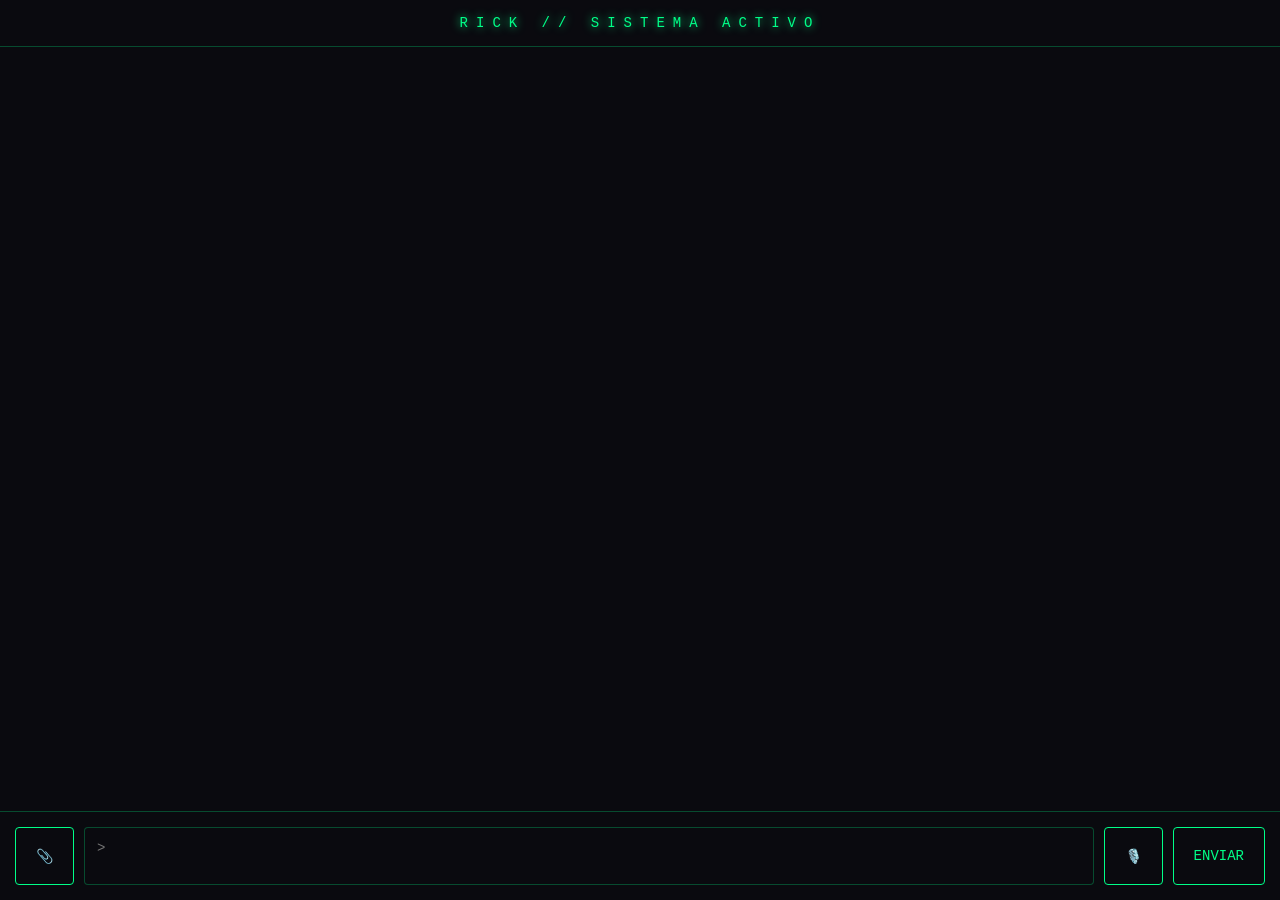
==== asistente_v2/static/index.html @ c2e17d93 "fix: voz web funcional, mejoras de seguridad en index.html" ====
<!DOCTYPE html>
<html lang="es">
<head>
    <meta charset="UTF-8">
    <meta name="viewport" content="width=device-width, initial-scale=1.0">
    <title>RICK</title>
    <style>
        * { margin: 0; padding: 0; box-sizing: border-box; }

        body {
            background: #0a0a0f;
            color: #00ff88;
            font-family: 'Courier New', monospace;
            height: 100vh;
            display: flex;
            flex-direction: column;
        }

        #header {
            padding: 15px;
            border-bottom: 1px solid #00ff8844;
            text-align: center;
            letter-spacing: 8px;
            font-size: 14px;
            color: #00ff88;
            text-shadow: 0 0 10px #00ff88;
        }

        #chat {
            flex: 1;
            overflow-y: auto;
            padding: 20px;
            display: flex;
            flex-direction: column;
            gap: 15px;
        }

        .mensaje {
            max-width: 80%;
            padding: 12px 16px;
            border-radius: 4px;
            font-size: 14px;
            line-height: 1.5;
        }

        .usuario {
            align-self: flex-end;
            background: #001a0a;
            border: 1px solid #00ff8844;
            color: #00ff88;
        }

        .rick {
            align-self: flex-start;
            background: #0a001a;
            border: 1px solid #8800ff44;
            color: #cc88ff;
        }

        .rick .nombre {
            font-size: 11px;
            color: #8800ff;
            margin-bottom: 5px;
            letter-spacing: 3px;
        }

        .rick-audio {
            display: flex;
            gap: 5px;
            align-items: center;
            margin-top: 8px;
            flex-wrap: wrap;
        }

        .rick-audio button {
            background: none;
            border: 1px solid #8800ff44;
            color: #cc88ff;
            padding: 4px 8px;
            cursor: pointer;
            border-radius: 3px;
            font-size: 11px;
            transition: all 0.2s;
        }

        .rick-audio button:hover {
            border-color: #8800ff;
            background: #8800ff11;
        }

        .rick-audio button:disabled {
            opacity: 0.5;
            cursor: not-allowed;
        }

        .rick-audio button.activo {
            border-color: #00ff88;
            color: #00ff88;
        }

        #input-area {
            padding: 15px;
            border-top: 1px solid #00ff8844;
            display: flex;
            gap: 10px;
        }

        #input {
            flex: 1;
            background: #0a0a0f;
            border: 1px solid #00ff8844;
            color: #00ff88;
            padding: 12px;
            font-family: 'Courier New', monospace;
            font-size: 14px;
            outline: none;
            border-radius: 4px;
            resize: none;
            max-height: 100px;
            min-height: 40px;
            overflow-y: auto;
        }

        #input:focus {
            border-color: #00ff88;
            box-shadow: 0 0 8px #00ff8844;
        }

        #send, #mic, #attach {
            background: transparent;
            border: 1px solid #00ff88;
            color: #00ff88;
            padding: 12px 20px;
            cursor: pointer;
            font-family: 'Courier New', monospace;
            font-size: 14px;
            border-radius: 4px;
            transition: all 0.2s;
        }

        #send:hover, #mic:hover, #attach:hover {
            background: #00ff8822;
            box-shadow: 0 0 10px #00ff8844;
        }

        #mic.grabando {
            background: #ff0000cc;
            border-color: #ff0000;
            color: #ffffff;
            box-shadow: 0 0 15px #ff0000;
        }

        #attach.activo {
            background: #00ff8822;
            border-color: #00ff88;
        }

        .cargando {
            color: #00ff8866;
            font-size: 12px;
            letter-spacing: 3px;
        }

        /* Modal */
        #inbox-modal {
            display: none;
            position: fixed;
            top: 0;
            left: 0;
            right: 0;
            bottom: 0;
            background: rgba(0, 0, 0, 0.8);
            z-index: 1000;
            justify-content: center;
            align-items: center;
        }

        #inbox-modal.abierto {
            display: flex;
        }

        #modal-content {
            background: #0a0a0f;
            border: 2px solid #00ff88;
            border-radius: 8px;
            width: 90%;
            max-width: 500px;
            max-height: 80vh;
            display: flex;
            flex-direction: column;
            box-shadow: 0 0 20px #00ff8844;
        }

        #modal-header {
            padding: 15px;
            border-bottom: 2px solid #00ff88;
            display: flex;
            justify-content: space-between;
            align-items: center;
        }

        #modal-close {
            background: none;
            border: none;
            color: #00ff88;
            cursor: pointer;
            font-size: 20px;
        }

        #modal-close:hover {
            color: #ff0000;
        }

        #modal-body {
            flex: 1;
            overflow-y: auto;
            padding: 15px;
            display: flex;
            flex-direction: column;
            gap: 15px;
        }

        #drop-zone {
            padding: 25px;
            border: 2px dashed #00ff88;
            border-radius: 4px;
            text-align: center;
            cursor: pointer;
            transition: all 0.2s;
            font-size: 12px;
            background: #0a001a;
        }

        #drop-zone:hover {
            border-color: #00ff88;
            background: #00ff8811;
        }

        #drop-zone.dragover {
            border-color: #00ff88;
            background: #00ff8822;
            box-shadow: 0 0 10px #00ff8844;
        }

        #file-input {
            display: none;
        }

        #files-list {
            flex: 1;
            overflow-y: auto;
        }

        .file-item {
            padding: 10px;
            margin: 5px 0;
            background: #0a001a;
            border: 1px solid #8800ff44;
            border-radius: 4px;
            cursor: pointer;
            transition: all 0.2s;
            display: flex;
            justify-content: space-between;
            align-items: center;
            font-size: 12px;
        }

        .file-item:hover {
            border-color: #8800ff;
            background: #0a001a99;
        }

        .file-item.seleccionado {
            border-color: #00ff88;
            background: #001a0a;
        }

        .file-name {
            flex: 1;
            word-break: break-all;
        }

        .file-delete {
            background: none;
            border: none;
            color: #cc88ff;
            cursor: pointer;
            padding: 5px;
            margin-left: 5px;
        }

        .file-delete:hover {
            color: #ff0000;
        }

        #selected-info {
            padding: 10px;
            background: #001a0a;
            border: 1px solid #00ff8844;
            border-radius: 4px;
            font-size: 12px;
            text-align: center;
        }

        #selected-info.activo {
            border-color: #00ff88;
            color: #00ff88;
        }

        /* RESPONSIVE */
        @media (max-width: 768px) {
            #header {
                padding: 12px;
                font-size: 12px;
            }

            #chat {
                padding: 15px;
                gap: 10px;
            }

            .mensaje {
                font-size: 13px;
                padding: 10px 12px;
                max-width: 90%;
            }

            #input-area {
                padding: 12px;
                gap: 8px;
            }

            #input {
                font-size: 14px;
                padding: 10px;
            }

            #send, #mic, #attach {
                padding: 10px 15px;
                font-size: 12px;
            }

            #modal-content {
                width: 95%;
                max-height: 90vh;
            }

            #drop-zone {
                padding: 20px;
                font-size: 11px;
            }

            .file-item {
                font-size: 11px;
                padding: 8px;
            }

            #modal-header {
                padding: 12px;
            }

            #modal-body {
                padding: 12px;
            }
        }

        @media (max-width: 480px) {
            #header {
                padding: 10px;
                font-size: 11px;
                letter-spacing: 4px;
            }

            #chat {
                padding: 10px;
                gap: 8px;
            }

            .mensaje {
                font-size: 12px;
                padding: 8px 10px;
                max-width: 95%;
            }

            #input-area {
                padding: 10px;
                gap: 5px;
            }

            #input {
                font-size: 13px;
                padding: 10px;
            }

            #send, #mic, #attach {
                padding: 10px 12px;
                font-size: 11px;
                min-width: 40px;
                min-height: 40px;
                display: flex;
                align-items: center;
                justify-content: center;
            }

            #modal-content {
                width: 95%;
                max-height: 85vh;
            }

            #drop-zone {
                padding: 15px;
                font-size: 10px;
                margin: 8px;
            }

            .file-item {
                font-size: 10px;
                padding: 7px;
                margin: 3px 0;
            }

            #modal-header {
                padding: 10px;
                font-size: 12px;
            }

            #modal-body {
                padding: 10px;
                gap: 10px;
            }

            #selected-info {
                font-size: 11px;
                padding: 8px;
            }
        }
    </style>
</head>
<body>
    <div id="header">RICK // SISTEMA ACTIVO</div>

    <div id="chat"></div>

    <div id="input-area">
        <button id="attach">📎</button>
        <textarea id="input" placeholder=">" autocomplete="off"></textarea>
        <button id="mic">🎙️</button>
        <button id="send">ENVIAR</button>
    </div>

    <!-- Modal de Inbox -->
    <div id="inbox-modal">
        <div id="modal-content">
            <div id="modal-header">
                <span>📁 INBOX</span>
                <button id="modal-close">✕</button>
            </div>
            <div id="modal-body">
                <div id="drop-zone">
                    📤 Arrastra archivos aquí<br>
                    <span style="font-size: 10px; color: #00ff8866;">.py .txt .md .json</span>
                </div>
                <div id="files-list"></div>
                <div id="selected-info">Sin archivo seleccionado</div>
            </div>
        </div>
    </div>

    <input id="file-input" type="file" accept=".py,.txt,.md,.json" multiple>

    <script>
        const API_URL = "https://cling-immodest-case.ngrok-free.dev/chat";
        const API_AUDIO_URL = "https://cling-immodest-case.ngrok-free.dev/audio";
        const API_UPLOAD_URL = "https://cling-immodest-case.ngrok-free.dev/upload";
        const API_INBOX_URL = "https://cling-immodest-case.ngrok-free.dev/inbox";
        const API_DELETE_URL = "https://cling-immodest-case.ngrok-free.dev/inbox";
        const API_CHAT_ARCHIVO_URL = "https://cling-immodest-case.ngrok-free.dev/chat-archivo";
        const API_SPEAK_URL = "https://cling-immodest-case.ngrok-free.dev/speak";
        const API_KEY = "kyy007351andy's#key";

        const chat = document.getElementById("chat");
        const input = document.getElementById("input");
        const send = document.getElementById("send");
        const mic = document.getElementById("mic");
        const attach = document.getElementById("attach");
        const inboxModal = document.getElementById("inbox-modal");
        const modalClose = document.getElementById("modal-close");
        const dropZone = document.getElementById("drop-zone");
        const fileInput = document.getElementById("file-input");
        const filesList = document.getElementById("files-list");
        const selectedInfo = document.getElementById("selected-info");

        let grabando = false;
        let mediaRecorder;
        let audioChunks = [];
        let audioContext;
        let stream;
        let archivoSeleccionado = null;

        function agregarMensaje(texto, tipo) {
            const div = document.createElement("div");
            div.className = `mensaje ${tipo}`;
            if (tipo === "rick") {
                const nombreDiv = document.createElement("div");
                nombreDiv.className = "nombre";
                nombreDiv.textContent = "RICK //";
                div.appendChild(nombreDiv);

                const textoDiv = document.createElement("div");
                textoDiv.textContent = texto;
                div.appendChild(textoDiv);

                // Agregar contenedor para controles de voz
                const audioDiv = document.createElement("div");
                audioDiv.className = "rick-audio";
                div.appendChild(audioDiv);

                // Crear botón para iniciar reproducción
                const btnVoz = document.createElement("button");
                btnVoz.textContent = "🔊 ESCUCHAR";
                btnVoz.addEventListener("click", () => reproducirRespuesta(texto, audioDiv));
                audioDiv.appendChild(btnVoz);
            } else {
                div.textContent = texto;
            }
            chat.appendChild(div);
            chat.scrollTop = chat.scrollHeight;
        }

        async function reproducirRespuesta(texto, audioContainer) {
            try {
                // Reutilizar el botón ya existente (creado en agregarMensaje)
                const btn = audioContainer.querySelector("button");
                const audioState = audioContainer.dataset.audioState || "none";

                if (audioState === "none") {
                    btn.textContent = "⏳ GENERANDO...";
                    btn.disabled = true;
                    audioContainer.dataset.audioState = "generating";

                    const res = await fetch(API_SPEAK_URL, {
                        method: "POST",
                        headers: {
                            "Content-Type": "application/json",
                            "x-api-key": API_KEY
                        },
                        body: JSON.stringify({ texto })
                    });

                    if (!res.ok) {
                        throw new Error("Error generando audio");
                    }

                    const audioBlob = await res.blob();
                    const audioUrl = URL.createObjectURL(audioBlob);
                    const audio = new Audio(audioUrl);
                    audioContainer.dataset.audio = audioUrl;
                    audioContainer.audio = audio;

                    btn.disabled = false;
                    btn.textContent = "🔊 ESCUCHAR";
                    audioContainer.dataset.audioState = "ready";

                    let pauseTimeout = null;

                    btn.onclick = (e) => {
                        e.stopPropagation();
                        const currentState = audioContainer.dataset.audioState;

                        if (currentState === "playing") {
                            // Pause
                            audio.pause();
                            btn.textContent = "⏸️ PAUSADO";
                            audioContainer.dataset.audioState = "paused";

                            // Auto-stop después de 15s
                            pauseTimeout = setTimeout(() => {
                                audio.pause();
                                audio.currentTime = 0;
                                btn.textContent = "🔊 ESCUCHAR";
                                btn.classList.remove("activo");
                                audioContainer.dataset.audioState = "ready";
                            }, 15000);

                        } else if (currentState === "paused") {
                            // Resume
                            if (pauseTimeout) {
                                clearTimeout(pauseTimeout);
                                pauseTimeout = null;
                            }
                            audio.play();
                            btn.textContent = "⏸️ REPRODUCIENDO";
                            btn.classList.add("activo");
                            audioContainer.dataset.audioState = "playing";

                        } else if (currentState === "ready") {
                            // Play
                            audio.play();
                            btn.textContent = "⏸️ REPRODUCIENDO";
                            btn.classList.add("activo");
                            audioContainer.dataset.audioState = "playing";
                        }
                    };

                    audio.onended = () => {
                        btn.textContent = "🔊 ESCUCHAR";
                        btn.classList.remove("activo");
                        audioContainer.dataset.audioState = "ready";
                        if (pauseTimeout) clearTimeout(pauseTimeout);
                    };

                    audio.onerror = () => {
                        btn.textContent = "🔊 ERROR";
                        btn.disabled = true;
                    };
                }

            } catch (e) {
                console.error("Error:", e);
                const btn = audioContainer.querySelector("button");
                if (btn) {
                    btn.textContent = "🔊 ESCUCHAR";
                    btn.disabled = false;
                }
                audioContainer.dataset.audioState = "none";
            }
        }

        // ============ MODAL ============
        attach.addEventListener("click", () => {
            inboxModal.classList.add("abierto");
            cargarArchivos();
        });

        modalClose.addEventListener("click", () => {
            inboxModal.classList.remove("abierto");
        });

        inboxModal.addEventListener("click", (e) => {
            if (e.target === inboxModal) {
                inboxModal.classList.remove("abierto");
            }
        });

        // ============ AUDIO ============
        async function iniciarGrabacion() {
            try {
                stream = await navigator.mediaDevices.getUserMedia({ audio: true });
                audioContext = new (window.AudioContext || window.webkitAudioContext)();
                mediaRecorder = new MediaRecorder(stream);
                audioChunks = [];

                mediaRecorder.ondataavailable = (event) => {
                    audioChunks.push(event.data);
                };

                mediaRecorder.onstop = async () => {
                    const audioBlob = new Blob(audioChunks, { type: "audio/wav" });
                    await enviarAudio(audioBlob);
                };

                mediaRecorder.start();
                grabando = true;
                mic.classList.add("grabando");
                mic.textContent = "⏹️";
            } catch (e) {
                agregarMensaje("Error al acceder al micrófono.", "rick");
            }
        }

        function detenerGrabacion() {
            if (mediaRecorder && grabando) {
                mediaRecorder.stop();
                grabando = false;
                mic.classList.remove("grabando");
                mic.textContent = "🎙️";
                stream.getTracks().forEach(track => track.stop());
            }
        }

        async function enviarAudio(audioBlob) {
            const cargando = document.createElement("div");
            cargando.className = "mensaje rick cargando";
            cargando.textContent = "transcribiendo...";
            chat.appendChild(cargando);

            try {
                const formData = new FormData();
                formData.append("file", audioBlob, "audio.wav");

                const res = await fetch(API_AUDIO_URL, {
                    method: "POST",
                    headers: {
                        "x-api-key": API_KEY
                    },
                    body: formData
                });
                const data = await res.json();
                chat.removeChild(cargando);

                if (data.error) {
                    agregarMensaje(`Error: ${data.error}`, "rick");
                } else {
                    input.value = data.texto_transcrito;
                    input.focus();
                }
            } catch (e) {
                if (chat.contains(cargando)) {
                    chat.removeChild(cargando);
                }
                agregarMensaje("Error de conexión.", "rick");
            }
        }

        // ============ CHAT ============
        async function enviar() {
            const texto = input.value.trim();
            if (!texto) return;

            agregarMensaje(texto, "usuario");
            input.value = "";

            const cargando = document.createElement("div");
            cargando.className = "mensaje rick cargando";
            cargando.textContent = "procesando...";
            chat.appendChild(cargando);

            try {
                let url = API_URL;
                let body = { texto };

                // Si hay archivo seleccionado, usar endpoint de chat-archivo
                if (archivoSeleccionado) {
                    url = API_CHAT_ARCHIVO_URL + "?nombre=" + encodeURIComponent(archivoSeleccionado);
                }

                const res = await fetch(url, {
                    method: "POST",
                    headers: {
                        "Content-Type": "application/json",
                        "x-api-key": API_KEY
                    },
                    body: JSON.stringify(body)
                });
                const data = await res.json();
                chat.removeChild(cargando);
                if (data.error) {
                    agregarMensaje(`Error: ${data.error}`, "rick");
                } else {
                    agregarMensaje(data.respuesta, "rick");
                }
            } catch (e) {
                chat.removeChild(cargando);
                agregarMensaje("Error de conexión.", "rick");
            }
        }

        // ============ INBOX ============
        async function cargarArchivos() {
            try {
                const res = await fetch(API_INBOX_URL, {
                    headers: {
                        "x-api-key": API_KEY
                    }
                });
                const data = await res.json();
                mostrarArchivos(data.archivos);
            } catch (e) {
                console.error("Error cargando archivos:", e);
            }
        }

        function mostrarArchivos(archivos) {
            filesList.innerHTML = "";

            if (archivos.length === 0) {
                filesList.innerHTML = '<div style="color: #00ff8866; font-size: 11px; text-align: center; padding: 20px;">Sin archivos subidos</div>';
                return;
            }

            archivos.forEach(archivo => {
                const div = document.createElement("div");
                div.className = "file-item";
                if (archivoSeleccionado === archivo.nombre) {
                    div.classList.add("seleccionado");
                }

                div.innerHTML = `
                    <span class="file-name">${archivo.nombre}</span>
                    <button class="file-delete">✕</button>
                `;

                div.querySelector(".file-delete").addEventListener("click", (e) => {
                    e.stopPropagation();
                    eliminarArchivo(archivo.nombre);
                });

                div.addEventListener("click", () => {
                    document.querySelectorAll(".file-item").forEach(f => f.classList.remove("seleccionado"));
                    div.classList.add("seleccionado");
                    archivoSeleccionado = archivo.nombre;
                    attach.classList.add("activo");
                    selectedInfo.textContent = `✓ ${archivo.nombre} seleccionado`;
                    selectedInfo.classList.add("activo");
                });

                filesList.appendChild(div);
            });
        }

        async function subirArchivo(file) {
            const formData = new FormData();
            formData.append("file", file);

            try {
                const res = await fetch(API_UPLOAD_URL, {
                    method: "POST",
                    headers: {
                        "x-api-key": API_KEY
                    },
                    body: formData
                });

                if (res.ok) {
                    cargarArchivos();
                } else {
                    const data = await res.json();
                    agregarMensaje(`Error: ${data.detail}`, "rick");
                }
            } catch (e) {
                agregarMensaje("Error al subir archivo.", "rick");
            }
        }

        async function eliminarArchivo(nombre) {
            try {
                const res = await fetch(API_DELETE_URL + "/" + encodeURIComponent(nombre), {
                    method: "DELETE",
                    headers: {
                        "x-api-key": API_KEY
                    }
                });

                if (res.ok) {
                    if (archivoSeleccionado === nombre) {
                        archivoSeleccionado = null;
                        attach.classList.remove("activo");
                        selectedInfo.textContent = "Sin archivo seleccionado";
                        selectedInfo.classList.remove("activo");
                    }
                    cargarArchivos();
                }
            } catch (e) {
                console.error("Error eliminando archivo:", e);
            }
        }

        // ============ EVENT LISTENERS ============
        send.addEventListener("click", enviar);
        input.addEventListener("keypress", e => {
            if (e.key === "Enter" && !e.shiftKey) {
                e.preventDefault();
                enviar();
            }
        });

        // Auto-ajustar altura del textarea
        input.addEventListener("input", () => {
            input.style.height = "auto";
            input.style.height = Math.min(input.scrollHeight, 100) + "px";
        });

        mic.addEventListener("mousedown", iniciarGrabacion);
        mic.addEventListener("mouseup", detenerGrabacion);
        mic.addEventListener("mouseleave", detenerGrabacion);

        mic.addEventListener("touchstart", (e) => {
            e.preventDefault();
            iniciarGrabacion();
        });
        mic.addEventListener("touchend", (e) => {
            e.preventDefault();
            detenerGrabacion();
        });

        dropZone.addEventListener("click", () => fileInput.click());

        dropZone.addEventListener("dragover", (e) => {
            e.preventDefault();
            dropZone.classList.add("dragover");
        });

        dropZone.addEventListener("dragleave", () => {
            dropZone.classList.remove("dragover");
        });

        dropZone.addEventListener("drop", (e) => {
            e.preventDefault();
            dropZone.classList.remove("dragover");

            const files = e.dataTransfer.files;
            for (let file of files) {
                subirArchivo(file);
            }
        });

        fileInput.addEventListener("change", (e) => {
            const files = e.target.files;
            for (let file of files) {
                subirArchivo(file);
            }
            fileInput.value = "";
        });
    </script>
</body>
</html>
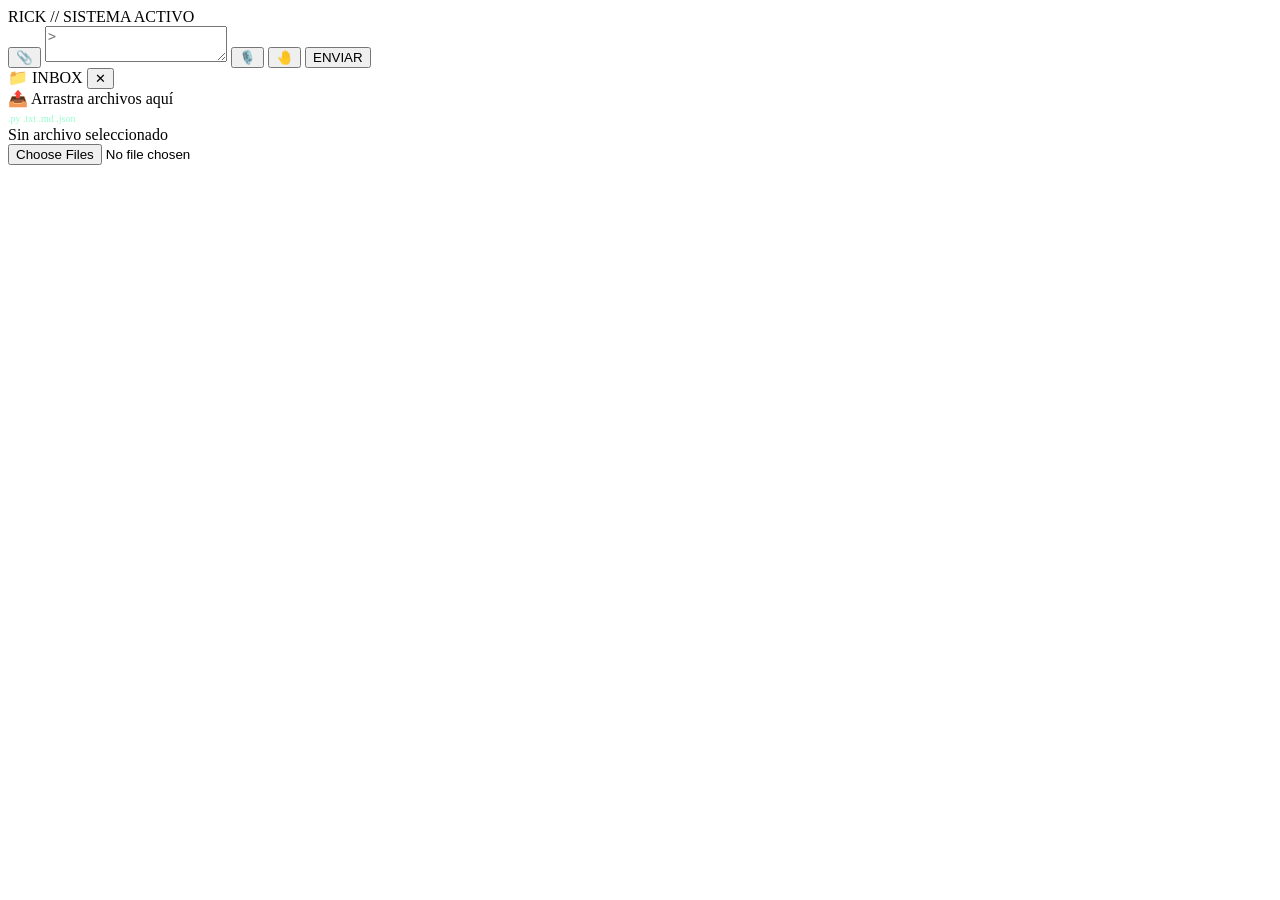
==== commit 2fbaca24: "fix: barra de entrada fija al fondo y visible con teclado virtual abierto La barra de input quedaba " ====
--- a/asistente_v2/static/index.html
+++ b/asistente_v2/static/index.html
@@ -2,439 +2,9 @@
 <html lang="es">
 <head>
     <meta charset="UTF-8">
-    <meta name="viewport" content="width=device-width, initial-scale=1.0">
+    <meta name="viewport" content="width=device-width, initial-scale=1.0, interactive-widget=resizes-content">
     <title>RICK</title>
-    <style>
-        * { margin: 0; padding: 0; box-sizing: border-box; }
-
-        body {
-            background: #0a0a0f;
-            color: #00ff88;
-            font-family: 'Courier New', monospace;
-            height: 100vh;
-            display: flex;
-            flex-direction: column;
-        }
-
-        #header {
-            padding: 15px;
-            border-bottom: 1px solid #00ff8844;
-            text-align: center;
-            letter-spacing: 8px;
-            font-size: 14px;
-            color: #00ff88;
-            text-shadow: 0 0 10px #00ff88;
-        }
-
-        #chat {
-            flex: 1;
-            overflow-y: auto;
-            padding: 20px;
-            display: flex;
-            flex-direction: column;
-            gap: 15px;
-        }
-
-        .mensaje {
-            max-width: 80%;
-            padding: 12px 16px;
-            border-radius: 4px;
-            font-size: 14px;
-            line-height: 1.5;
-        }
-
-        .usuario {
-            align-self: flex-end;
-            background: #001a0a;
-            border: 1px solid #00ff8844;
-            color: #00ff88;
-        }
-
-        .rick {
-            align-self: flex-start;
-            background: #0a001a;
-            border: 1px solid #8800ff44;
-            color: #cc88ff;
-        }
-
-        .rick .nombre {
-            font-size: 11px;
-            color: #8800ff;
-            margin-bottom: 5px;
-            letter-spacing: 3px;
-        }
-
-        .rick-audio {
-            display: flex;
-            gap: 5px;
-            align-items: center;
-            margin-top: 8px;
-            flex-wrap: wrap;
-        }
-
-        .rick-audio button {
-            background: none;
-            border: 1px solid #8800ff44;
-            color: #cc88ff;
-            padding: 4px 8px;
-            cursor: pointer;
-            border-radius: 3px;
-            font-size: 11px;
-            transition: all 0.2s;
-        }
-
-        .rick-audio button:hover {
-            border-color: #8800ff;
-            background: #8800ff11;
-        }
-
-        .rick-audio button:disabled {
-            opacity: 0.5;
-            cursor: not-allowed;
-        }
-
-        .rick-audio button.activo {
-            border-color: #00ff88;
-            color: #00ff88;
-        }
-
-        #input-area {
-            padding: 15px;
-            border-top: 1px solid #00ff8844;
-            display: flex;
-            gap: 10px;
-        }
-
-        #input {
-            flex: 1;
-            background: #0a0a0f;
-            border: 1px solid #00ff8844;
-            color: #00ff88;
-            padding: 12px;
-            font-family: 'Courier New', monospace;
-            font-size: 14px;
-            outline: none;
-            border-radius: 4px;
-            resize: none;
-            max-height: 100px;
-            min-height: 40px;
-            overflow-y: auto;
-        }
-
-        #input:focus {
-            border-color: #00ff88;
-            box-shadow: 0 0 8px #00ff8844;
-        }
-
-        #send, #mic, #attach {
-            background: transparent;
-            border: 1px solid #00ff88;
-            color: #00ff88;
-            padding: 12px 20px;
-            cursor: pointer;
-            font-family: 'Courier New', monospace;
-            font-size: 14px;
-            border-radius: 4px;
-            transition: all 0.2s;
-        }
-
-        #send:hover, #mic:hover, #attach:hover {
-            background: #00ff8822;
-            box-shadow: 0 0 10px #00ff8844;
-        }
-
-        #mic.grabando {
-            background: #ff0000cc;
-            border-color: #ff0000;
-            color: #ffffff;
-            box-shadow: 0 0 15px #ff0000;
-        }
-
-        #attach.activo {
-            background: #00ff8822;
-            border-color: #00ff88;
-        }
-
-        .cargando {
-            color: #00ff8866;
-            font-size: 12px;
-            letter-spacing: 3px;
-        }
-
-        /* Modal */
-        #inbox-modal {
-            display: none;
-            position: fixed;
-            top: 0;
-            left: 0;
-            right: 0;
-            bottom: 0;
-            background: rgba(0, 0, 0, 0.8);
-            z-index: 1000;
-            justify-content: center;
-            align-items: center;
-        }
-
-        #inbox-modal.abierto {
-            display: flex;
-        }
-
-        #modal-content {
-            background: #0a0a0f;
-            border: 2px solid #00ff88;
-            border-radius: 8px;
-            width: 90%;
-            max-width: 500px;
-            max-height: 80vh;
-            display: flex;
-            flex-direction: column;
-            box-shadow: 0 0 20px #00ff8844;
-        }
-
-        #modal-header {
-            padding: 15px;
-            border-bottom: 2px solid #00ff88;
-            display: flex;
-            justify-content: space-between;
-            align-items: center;
-        }
-
-        #modal-close {
-            background: none;
-            border: none;
-            color: #00ff88;
-            cursor: pointer;
-            font-size: 20px;
-        }
-
-        #modal-close:hover {
-            color: #ff0000;
-        }
-
-        #modal-body {
-            flex: 1;
-            overflow-y: auto;
-            padding: 15px;
-            display: flex;
-            flex-direction: column;
-            gap: 15px;
-        }
-
-        #drop-zone {
-            padding: 25px;
-            border: 2px dashed #00ff88;
-            border-radius: 4px;
-            text-align: center;
-            cursor: pointer;
-            transition: all 0.2s;
-            font-size: 12px;
-            background: #0a001a;
-        }
-
-        #drop-zone:hover {
-            border-color: #00ff88;
-            background: #00ff8811;
-        }
-
-        #drop-zone.dragover {
-            border-color: #00ff88;
-            background: #00ff8822;
-            box-shadow: 0 0 10px #00ff8844;
-        }
-
-        #file-input {
-            display: none;
-        }
-
-        #files-list {
-            flex: 1;
-            overflow-y: auto;
-        }
-
-        .file-item {
-            padding: 10px;
-            margin: 5px 0;
-            background: #0a001a;
-            border: 1px solid #8800ff44;
-            border-radius: 4px;
-            cursor: pointer;
-            transition: all 0.2s;
-            display: flex;
-            justify-content: space-between;
-            align-items: center;
-            font-size: 12px;
-        }
-
-        .file-item:hover {
-            border-color: #8800ff;
-            background: #0a001a99;
-        }
-
-        .file-item.seleccionado {
-            border-color: #00ff88;
-            background: #001a0a;
-        }
-
-        .file-name {
-            flex: 1;
-            word-break: break-all;
-        }
-
-        .file-delete {
-            background: none;
-            border: none;
-            color: #cc88ff;
-            cursor: pointer;
-            padding: 5px;
-            margin-left: 5px;
-        }
-
-        .file-delete:hover {
-            color: #ff0000;
-        }
-
-        #selected-info {
-            padding: 10px;
-            background: #001a0a;
-            border: 1px solid #00ff8844;
-            border-radius: 4px;
-            font-size: 12px;
-            text-align: center;
-        }
-
-        #selected-info.activo {
-            border-color: #00ff88;
-            color: #00ff88;
-        }
-
-        /* RESPONSIVE */
-        @media (max-width: 768px) {
-            #header {
-                padding: 12px;
-                font-size: 12px;
-            }
-
-            #chat {
-                padding: 15px;
-                gap: 10px;
-            }
-
-            .mensaje {
-                font-size: 13px;
-                padding: 10px 12px;
-                max-width: 90%;
-            }
-
-            #input-area {
-                padding: 12px;
-                gap: 8px;
-            }
-
-            #input {
-                font-size: 14px;
-                padding: 10px;
-            }
-
-            #send, #mic, #attach {
-                padding: 10px 15px;
-                font-size: 12px;
-            }
-
-            #modal-content {
-                width: 95%;
-                max-height: 90vh;
-            }
-
-            #drop-zone {
-                padding: 20px;
-                font-size: 11px;
-            }
-
-            .file-item {
-                font-size: 11px;
-                padding: 8px;
-            }
-
-            #modal-header {
-                padding: 12px;
-            }
-
-            #modal-body {
-                padding: 12px;
-            }
-        }
-
-        @media (max-width: 480px) {
-            #header {
-                padding: 10px;
-                font-size: 11px;
-                letter-spacing: 4px;
-            }
-
-            #chat {
-                padding: 10px;
-                gap: 8px;
-            }
-
-            .mensaje {
-                font-size: 12px;
-                padding: 8px 10px;
-                max-width: 95%;
-            }
-
-            #input-area {
-                padding: 10px;
-                gap: 5px;
-            }
-
-            #input {
-                font-size: 13px;
-                padding: 10px;
-            }
-
-            #send, #mic, #attach {
-                padding: 10px 12px;
-                font-size: 11px;
-                min-width: 40px;
-                min-height: 40px;
-                display: flex;
-                align-items: center;
-                justify-content: center;
-            }
-
-            #modal-content {
-                width: 95%;
-                max-height: 85vh;
-            }
-
-            #drop-zone {
-                padding: 15px;
-                font-size: 10px;
-                margin: 8px;
-            }
-
-            .file-item {
-                font-size: 10px;
-                padding: 7px;
-                margin: 3px 0;
-            }
-
-            #modal-header {
-                padding: 10px;
-                font-size: 12px;
-            }
-
-            #modal-body {
-                padding: 10px;
-                gap: 10px;
-            }
-
-            #selected-info {
-                font-size: 11px;
-                padding: 8px;
-            }
-        }
-    </style>
+    <link rel="stylesheet" href="/static/css/style.css">
 </head>
 <body>
     <div id="header">RICK // SISTEMA ACTIVO</div>
@@ -445,6 +15,7 @@
         <button id="attach">📎</button>
         <textarea id="input" placeholder=">" autocomplete="off"></textarea>
         <button id="mic">🎙️</button>
+        <button id="handsfree" title="Modo manos libres">🤚</button>
         <button id="send">ENVIAR</button>
     </div>
 
@@ -468,449 +39,6 @@
 
     <input id="file-input" type="file" accept=".py,.txt,.md,.json" multiple>
 
-    <script>
-        const API_URL = "https://cling-immodest-case.ngrok-free.dev/chat";
-        const API_AUDIO_URL = "https://cling-immodest-case.ngrok-free.dev/audio";
-        const API_UPLOAD_URL = "https://cling-immodest-case.ngrok-free.dev/upload";
-        const API_INBOX_URL = "https://cling-immodest-case.ngrok-free.dev/inbox";
-        const API_DELETE_URL = "https://cling-immodest-case.ngrok-free.dev/inbox";
-        const API_CHAT_ARCHIVO_URL = "https://cling-immodest-case.ngrok-free.dev/chat-archivo";
-        const API_SPEAK_URL = "https://cling-immodest-case.ngrok-free.dev/speak";
-        const API_KEY = "kyy007351andy's#key";
-
-        const chat = document.getElementById("chat");
-        const input = document.getElementById("input");
-        const send = document.getElementById("send");
-        const mic = document.getElementById("mic");
-        const attach = document.getElementById("attach");
-        const inboxModal = document.getElementById("inbox-modal");
-        const modalClose = document.getElementById("modal-close");
-        const dropZone = document.getElementById("drop-zone");
-        const fileInput = document.getElementById("file-input");
-        const filesList = document.getElementById("files-list");
-        const selectedInfo = document.getElementById("selected-info");
-
-        let grabando = false;
-        let mediaRecorder;
-        let audioChunks = [];
-        let audioContext;
-        let stream;
-        let archivoSeleccionado = null;
-
-        function agregarMensaje(texto, tipo) {
-            const div = document.createElement("div");
-            div.className = `mensaje ${tipo}`;
-            if (tipo === "rick") {
-                const nombreDiv = document.createElement("div");
-                nombreDiv.className = "nombre";
-                nombreDiv.textContent = "RICK //";
-                div.appendChild(nombreDiv);
-
-                const textoDiv = document.createElement("div");
-                textoDiv.textContent = texto;
-                div.appendChild(textoDiv);
-
-                // Agregar contenedor para controles de voz
-                const audioDiv = document.createElement("div");
-                audioDiv.className = "rick-audio";
-                div.appendChild(audioDiv);
-
-                // Crear botón para iniciar reproducción
-                const btnVoz = document.createElement("button");
-                btnVoz.textContent = "🔊 ESCUCHAR";
-                btnVoz.addEventListener("click", () => reproducirRespuesta(texto, audioDiv));
-                audioDiv.appendChild(btnVoz);
-            } else {
-                div.textContent = texto;
-            }
-            chat.appendChild(div);
-            chat.scrollTop = chat.scrollHeight;
-        }
-
-        async function reproducirRespuesta(texto, audioContainer) {
-            try {
-                // Reutilizar el botón ya existente (creado en agregarMensaje)
-                const btn = audioContainer.querySelector("button");
-                const audioState = audioContainer.dataset.audioState || "none";
-
-                if (audioState === "none") {
-                    btn.textContent = "⏳ GENERANDO...";
-                    btn.disabled = true;
-                    audioContainer.dataset.audioState = "generating";
-
-                    const res = await fetch(API_SPEAK_URL, {
-                        method: "POST",
-                        headers: {
-                            "Content-Type": "application/json",
-                            "x-api-key": API_KEY
-                        },
-                        body: JSON.stringify({ texto })
-                    });
-
-                    if (!res.ok) {
-                        throw new Error("Error generando audio");
-                    }
-
-                    const audioBlob = await res.blob();
-                    const audioUrl = URL.createObjectURL(audioBlob);
-                    const audio = new Audio(audioUrl);
-                    audioContainer.dataset.audio = audioUrl;
-                    audioContainer.audio = audio;
-
-                    btn.disabled = false;
-                    btn.textContent = "🔊 ESCUCHAR";
-                    audioContainer.dataset.audioState = "ready";
-
-                    let pauseTimeout = null;
-
-                    btn.onclick = (e) => {
-                        e.stopPropagation();
-                        const currentState = audioContainer.dataset.audioState;
-
-                        if (currentState === "playing") {
-                            // Pause
-                            audio.pause();
-                            btn.textContent = "⏸️ PAUSADO";
-                            audioContainer.dataset.audioState = "paused";
-
-                            // Auto-stop después de 15s
-                            pauseTimeout = setTimeout(() => {
-                                audio.pause();
-                                audio.currentTime = 0;
-                                btn.textContent = "🔊 ESCUCHAR";
-                                btn.classList.remove("activo");
-                                audioContainer.dataset.audioState = "ready";
-                            }, 15000);
-
-                        } else if (currentState === "paused") {
-                            // Resume
-                            if (pauseTimeout) {
-                                clearTimeout(pauseTimeout);
-                                pauseTimeout = null;
-                            }
-                            audio.play();
-                            btn.textContent = "⏸️ REPRODUCIENDO";
-                            btn.classList.add("activo");
-                            audioContainer.dataset.audioState = "playing";
-
-                        } else if (currentState === "ready") {
-                            // Play
-                            audio.play();
-                            btn.textContent = "⏸️ REPRODUCIENDO";
-                            btn.classList.add("activo");
-                            audioContainer.dataset.audioState = "playing";
-                        }
-                    };
-
-                    audio.onended = () => {
-                        btn.textContent = "🔊 ESCUCHAR";
-                        btn.classList.remove("activo");
-                        audioContainer.dataset.audioState = "ready";
-                        if (pauseTimeout) clearTimeout(pauseTimeout);
-                    };
-
-                    audio.onerror = () => {
-                        btn.textContent = "🔊 ERROR";
-                        btn.disabled = true;
-                    };
-                }
-
-            } catch (e) {
-                console.error("Error:", e);
-                const btn = audioContainer.querySelector("button");
-                if (btn) {
-                    btn.textContent = "🔊 ESCUCHAR";
-                    btn.disabled = false;
-                }
-                audioContainer.dataset.audioState = "none";
-            }
-        }
-
-        // ============ MODAL ============
-        attach.addEventListener("click", () => {
-            inboxModal.classList.add("abierto");
-            cargarArchivos();
-        });
-
-        modalClose.addEventListener("click", () => {
-            inboxModal.classList.remove("abierto");
-        });
-
-        inboxModal.addEventListener("click", (e) => {
-            if (e.target === inboxModal) {
-                inboxModal.classList.remove("abierto");
-            }
-        });
-
-        // ============ AUDIO ============
-        async function iniciarGrabacion() {
-            try {
-                stream = await navigator.mediaDevices.getUserMedia({ audio: true });
-                audioContext = new (window.AudioContext || window.webkitAudioContext)();
-                mediaRecorder = new MediaRecorder(stream);
-                audioChunks = [];
-
-                mediaRecorder.ondataavailable = (event) => {
-                    audioChunks.push(event.data);
-                };
-
-                mediaRecorder.onstop = async () => {
-                    const audioBlob = new Blob(audioChunks, { type: "audio/wav" });
-                    await enviarAudio(audioBlob);
-                };
-
-                mediaRecorder.start();
-                grabando = true;
-                mic.classList.add("grabando");
-                mic.textContent = "⏹️";
-            } catch (e) {
-                agregarMensaje("Error al acceder al micrófono.", "rick");
-            }
-        }
-
-        function detenerGrabacion() {
-            if (mediaRecorder && grabando) {
-                mediaRecorder.stop();
-                grabando = false;
-                mic.classList.remove("grabando");
-                mic.textContent = "🎙️";
-                stream.getTracks().forEach(track => track.stop());
-            }
-        }
-
-        async function enviarAudio(audioBlob) {
-            const cargando = document.createElement("div");
-            cargando.className = "mensaje rick cargando";
-            cargando.textContent = "transcribiendo...";
-            chat.appendChild(cargando);
-
-            try {
-                const formData = new FormData();
-                formData.append("file", audioBlob, "audio.wav");
-
-                const res = await fetch(API_AUDIO_URL, {
-                    method: "POST",
-                    headers: {
-                        "x-api-key": API_KEY
-                    },
-                    body: formData
-                });
-                const data = await res.json();
-                chat.removeChild(cargando);
-
-                if (data.error) {
-                    agregarMensaje(`Error: ${data.error}`, "rick");
-                } else {
-                    input.value = data.texto_transcrito;
-                    input.focus();
-                }
-            } catch (e) {
-                if (chat.contains(cargando)) {
-                    chat.removeChild(cargando);
-                }
-                agregarMensaje("Error de conexión.", "rick");
-            }
-        }
-
-        // ============ CHAT ============
-        async function enviar() {
-            const texto = input.value.trim();
-            if (!texto) return;
-
-            agregarMensaje(texto, "usuario");
-            input.value = "";
-
-            const cargando = document.createElement("div");
-            cargando.className = "mensaje rick cargando";
-            cargando.textContent = "procesando...";
-            chat.appendChild(cargando);
-
-            try {
-                let url = API_URL;
-                let body = { texto };
-
-                // Si hay archivo seleccionado, usar endpoint de chat-archivo
-                if (archivoSeleccionado) {
-                    url = API_CHAT_ARCHIVO_URL + "?nombre=" + encodeURIComponent(archivoSeleccionado);
-                }
-
-                const res = await fetch(url, {
-                    method: "POST",
-                    headers: {
-                        "Content-Type": "application/json",
-                        "x-api-key": API_KEY
-                    },
-                    body: JSON.stringify(body)
-                });
-                const data = await res.json();
-                chat.removeChild(cargando);
-                if (data.error) {
-                    agregarMensaje(`Error: ${data.error}`, "rick");
-                } else {
-                    agregarMensaje(data.respuesta, "rick");
-                }
-            } catch (e) {
-                chat.removeChild(cargando);
-                agregarMensaje("Error de conexión.", "rick");
-            }
-        }
-
-        // ============ INBOX ============
-        async function cargarArchivos() {
-            try {
-                const res = await fetch(API_INBOX_URL, {
-                    headers: {
-                        "x-api-key": API_KEY
-                    }
-                });
-                const data = await res.json();
-                mostrarArchivos(data.archivos);
-            } catch (e) {
-                console.error("Error cargando archivos:", e);
-            }
-        }
-
-        function mostrarArchivos(archivos) {
-            filesList.innerHTML = "";
-
-            if (archivos.length === 0) {
-                filesList.innerHTML = '<div style="color: #00ff8866; font-size: 11px; text-align: center; padding: 20px;">Sin archivos subidos</div>';
-                return;
-            }
-
-            archivos.forEach(archivo => {
-                const div = document.createElement("div");
-                div.className = "file-item";
-                if (archivoSeleccionado === archivo.nombre) {
-                    div.classList.add("seleccionado");
-                }
-
-                div.innerHTML = `
-                    <span class="file-name">${archivo.nombre}</span>
-                    <button class="file-delete">✕</button>
-                `;
-
-                div.querySelector(".file-delete").addEventListener("click", (e) => {
-                    e.stopPropagation();
-                    eliminarArchivo(archivo.nombre);
-                });
-
-                div.addEventListener("click", () => {
-                    document.querySelectorAll(".file-item").forEach(f => f.classList.remove("seleccionado"));
-                    div.classList.add("seleccionado");
-                    archivoSeleccionado = archivo.nombre;
-                    attach.classList.add("activo");
-                    selectedInfo.textContent = `✓ ${archivo.nombre} seleccionado`;
-                    selectedInfo.classList.add("activo");
-                });
-
-                filesList.appendChild(div);
-            });
-        }
-
-        async function subirArchivo(file) {
-            const formData = new FormData();
-            formData.append("file", file);
-
-            try {
-                const res = await fetch(API_UPLOAD_URL, {
-                    method: "POST",
-                    headers: {
-                        "x-api-key": API_KEY
-                    },
-                    body: formData
-                });
-
-                if (res.ok) {
-                    cargarArchivos();
-                } else {
-                    const data = await res.json();
-                    agregarMensaje(`Error: ${data.detail}`, "rick");
-                }
-            } catch (e) {
-                agregarMensaje("Error al subir archivo.", "rick");
-            }
-        }
-
-        async function eliminarArchivo(nombre) {
-            try {
-                const res = await fetch(API_DELETE_URL + "/" + encodeURIComponent(nombre), {
-                    method: "DELETE",
-                    headers: {
-                        "x-api-key": API_KEY
-                    }
-                });
-
-                if (res.ok) {
-                    if (archivoSeleccionado === nombre) {
-                        archivoSeleccionado = null;
-                        attach.classList.remove("activo");
-                        selectedInfo.textContent = "Sin archivo seleccionado";
-                        selectedInfo.classList.remove("activo");
-                    }
-                    cargarArchivos();
-                }
-            } catch (e) {
-                console.error("Error eliminando archivo:", e);
-            }
-        }
-
-        // ============ EVENT LISTENERS ============
-        send.addEventListener("click", enviar);
-        input.addEventListener("keypress", e => {
-            if (e.key === "Enter" && !e.shiftKey) {
-                e.preventDefault();
-                enviar();
-            }
-        });
-
-        // Auto-ajustar altura del textarea
-        input.addEventListener("input", () => {
-            input.style.height = "auto";
-            input.style.height = Math.min(input.scrollHeight, 100) + "px";
-        });
-
-        mic.addEventListener("mousedown", iniciarGrabacion);
-        mic.addEventListener("mouseup", detenerGrabacion);
-        mic.addEventListener("mouseleave", detenerGrabacion);
-
-        mic.addEventListener("touchstart", (e) => {
-            e.preventDefault();
-            iniciarGrabacion();
-        });
-        mic.addEventListener("touchend", (e) => {
-            e.preventDefault();
-            detenerGrabacion();
-        });
-
-        dropZone.addEventListener("click", () => fileInput.click());
-
-        dropZone.addEventListener("dragover", (e) => {
-            e.preventDefault();
-            dropZone.classList.add("dragover");
-        });
-
-        dropZone.addEventListener("dragleave", () => {
-            dropZone.classList.remove("dragover");
-        });
-
-        dropZone.addEventListener("drop", (e) => {
-            e.preventDefault();
-            dropZone.classList.remove("dragover");
-
-            const files = e.dataTransfer.files;
-            for (let file of files) {
-                subirArchivo(file);
-            }
-        });
-
-        fileInput.addEventListener("change", (e) => {
-            const files = e.target.files;
-            for (let file of files) {
-                subirArchivo(file);
-            }
-            fileInput.value = "";
-        });
-    </script>
+    <script src="/static/js/app.js"></script>
 </body>
 </html>
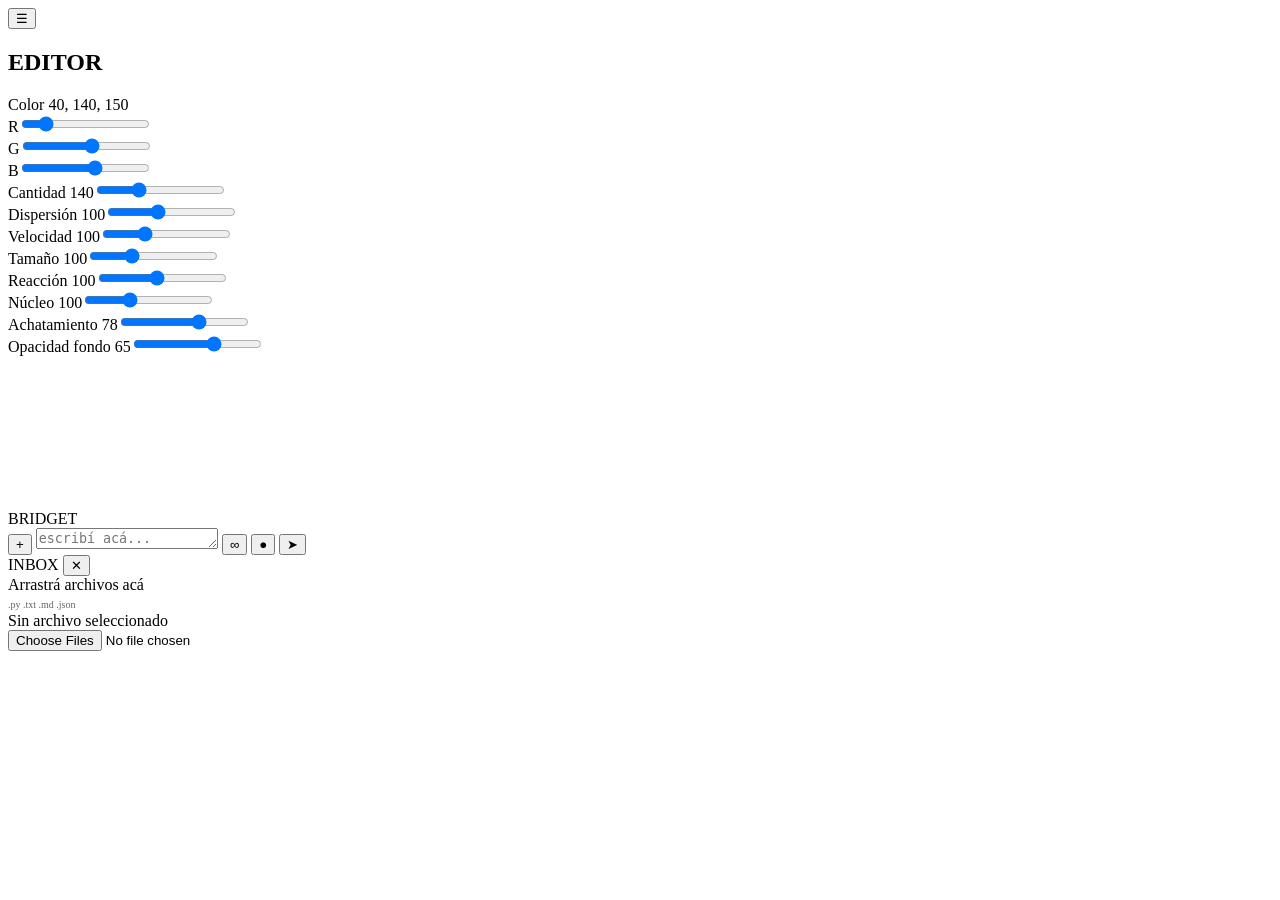
==== commit f2b8b8fa: "checkpoint: estado actual antes de aplicar optimizaciones + streaming" ====
--- a/asistente_v2/static/index.html
+++ b/asistente_v2/static/index.html
@@ -3,33 +3,60 @@
 <head>
     <meta charset="UTF-8">
     <meta name="viewport" content="width=device-width, initial-scale=1.0, interactive-widget=resizes-content">
-    <title>RICK</title>
+    <title>Bridget</title>
     <link rel="stylesheet" href="/static/css/style.css">
 </head>
 <body>
-    <div id="header">RICK // SISTEMA ACTIVO</div>
+    <!-- Botón del editor (panel izquierdo) -->
+    <button id="btn-panel" aria-label="Editor">☰</button>
 
-    <div id="chat"></div>
+    <!-- Panel lateral del editor de presencia -->
+    <aside id="panel">
+        <h1 class="panel-titulo">EDITOR</h1>
+        <div class="control">
+            <label>Color <span id="v-color">40, 140, 150</span></label>
+            <div class="preview-color" id="preview-color"></div>
+            <div class="rgb-fila"><span class="rgb-letra">R</span><input type="range" id="s-r" min="0" max="255" value="40"></div>
+            <div class="rgb-fila"><span class="rgb-letra">G</span><input type="range" id="s-g" min="0" max="255" value="140"></div>
+            <div class="rgb-fila"><span class="rgb-letra">B</span><input type="range" id="s-b" min="0" max="255" value="150"></div>
+        </div>
+        <div class="control"><label>Cantidad <span id="v-cant">140</span></label><input type="range" id="s-cant" min="20" max="400" value="140" step="10"></div>
+        <div class="control"><label>Dispersión <span id="v-disp">100</span></label><input type="range" id="s-disp" min="40" max="200" value="100" step="5"></div>
+        <div class="control"><label>Velocidad <span id="v-vel">100</span></label><input type="range" id="s-vel" min="10" max="300" value="100" step="10"></div>
+        <div class="control"><label>Tamaño <span id="v-sz">100</span></label><input type="range" id="s-sz" min="30" max="260" value="100" step="10"></div>
+        <div class="control"><label>Reacción <span id="v-react">100</span></label><input type="range" id="s-react" min="0" max="220" value="100" step="10"></div>
+        <div class="control"><label>Núcleo <span id="v-core">100</span></label><input type="range" id="s-core" min="0" max="300" value="100" step="10"></div>
+        <div class="control"><label>Achatamiento <span id="v-flat">78</span></label><input type="range" id="s-flat" min="40" max="100" value="78" step="2"></div>
+        <div class="control"><label>Opacidad fondo <span id="v-opac">65</span></label><input type="range" id="s-opac" min="0" max="100" value="65" step="5"></div>
+    </aside>
 
-    <div id="input-area">
-        <button id="attach">📎</button>
-        <textarea id="input" placeholder=">" autocomplete="off"></textarea>
-        <button id="mic">🎙️</button>
-        <button id="handsfree" title="Modo manos libres">🤚</button>
-        <button id="send">ENVIAR</button>
-    </div>
+    <!-- Escenario: presencia de fondo + chat encima -->
+    <main id="escenario">
+        <canvas id="bcanvas"></canvas>
+        <div id="blabel">BRIDGET</div>
+
+        <div id="chat"></div>
+
+        <div id="input-area">
+            <button id="attach" aria-label="Adjuntar">+</button>
+            <textarea id="input" placeholder="escribí acá..." autocomplete="off" rows="1"></textarea>
+            <button id="handsfree" aria-label="Manos libres">∞</button>
+            <button id="mic" aria-label="Micrófono">●</button>
+            <button id="send" aria-label="Enviar">➤</button>
+        </div>
+    </main>
 
     <!-- Modal de Inbox -->
     <div id="inbox-modal">
         <div id="modal-content">
             <div id="modal-header">
-                <span>📁 INBOX</span>
+                <span>INBOX</span>
                 <button id="modal-close">✕</button>
             </div>
             <div id="modal-body">
                 <div id="drop-zone">
-                    📤 Arrastra archivos aquí<br>
-                    <span style="font-size: 10px; color: #00ff8866;">.py .txt .md .json</span>
+                    Arrastrá archivos acá<br>
+                    <span style="font-size: 10px; opacity: 0.6;">.py .txt .md .json</span>
                 </div>
                 <div id="files-list"></div>
                 <div id="selected-info">Sin archivo seleccionado</div>
@@ -41,4 +68,4 @@
 
     <script src="/static/js/app.js"></script>
 </body>
-</html>
+</html>
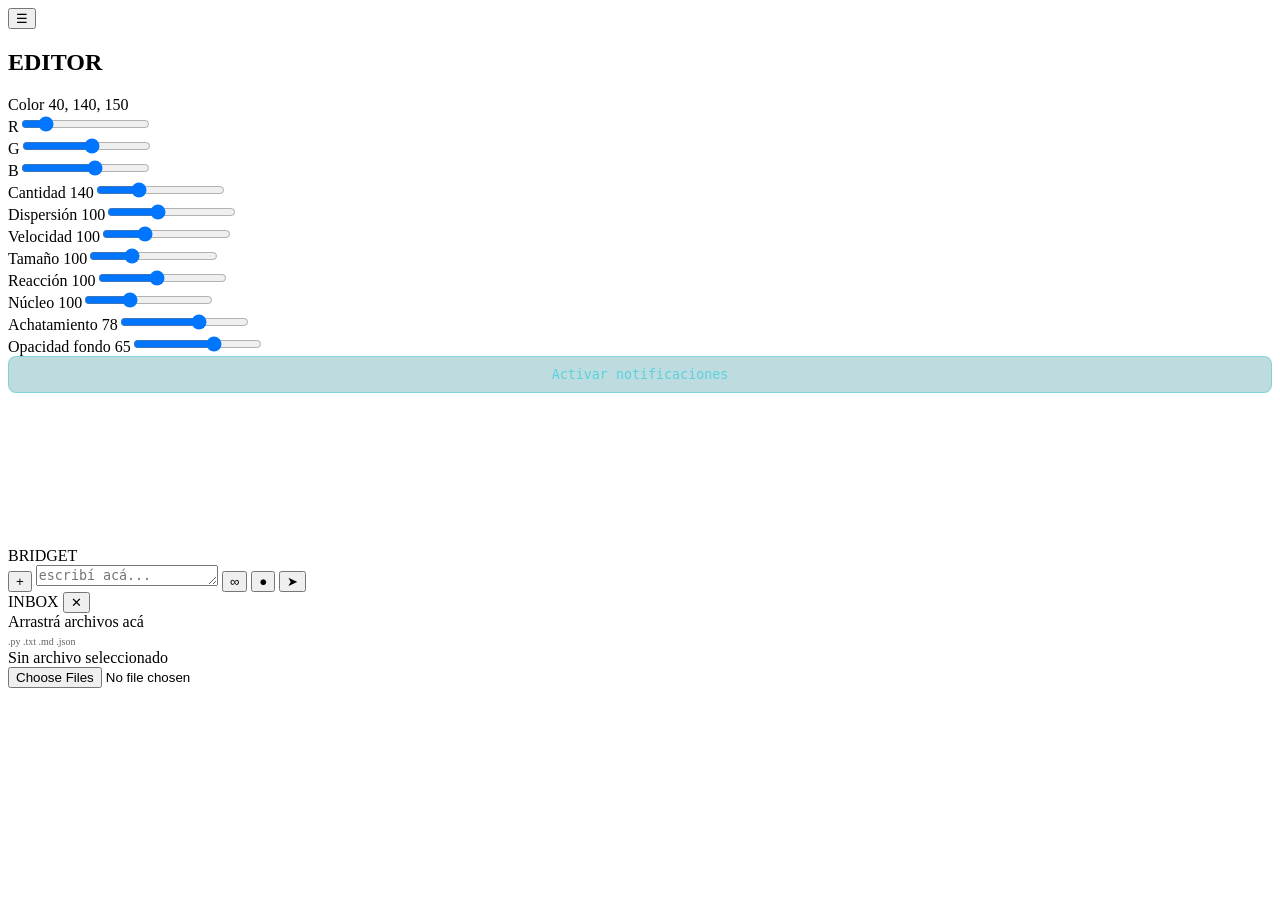
==== commit 02853159: "Punto de restauración previo a su primer automejora" ====
--- a/asistente_v2/static/index.html
+++ b/asistente_v2/static/index.html
@@ -4,6 +4,11 @@
     <meta charset="UTF-8">
     <meta name="viewport" content="width=device-width, initial-scale=1.0, interactive-widget=resizes-content">
     <title>Bridget</title>
+    <!-- PWA: instalable desde el navegador del celular ("Agregar a pantalla
+         de inicio") — pantalla completa, ícono propio, arranque directo. -->
+    <link rel="manifest" href="/manifest.json">
+    <meta name="theme-color" content="#0a0f12">
+    <link rel="apple-touch-icon" href="/static/icono-192.png">
     <link rel="stylesheet" href="/static/css/style.css">
 </head>
 <body>
@@ -28,6 +33,9 @@
         <div class="control"><label>Núcleo <span id="v-core">100</span></label><input type="range" id="s-core" min="0" max="300" value="100" step="10"></div>
         <div class="control"><label>Achatamiento <span id="v-flat">78</span></label><input type="range" id="s-flat" min="40" max="100" value="78" step="2"></div>
         <div class="control"><label>Opacidad fondo <span id="v-opac">65</span></label><input type="range" id="s-opac" min="0" max="100" value="65" step="5"></div>
+        <div class="control">
+            <button id="btn-notificaciones" style="width:100%; padding:10px; background:rgba(40,140,150,0.3); border:0.5px solid rgba(60,200,210,0.45); color:rgb(90,210,220); border-radius:8px; cursor:pointer; font-family:monospace;">Activar notificaciones</button>
+        </div>
     </aside>
 
     <!-- Escenario: presencia de fondo + chat encima -->
